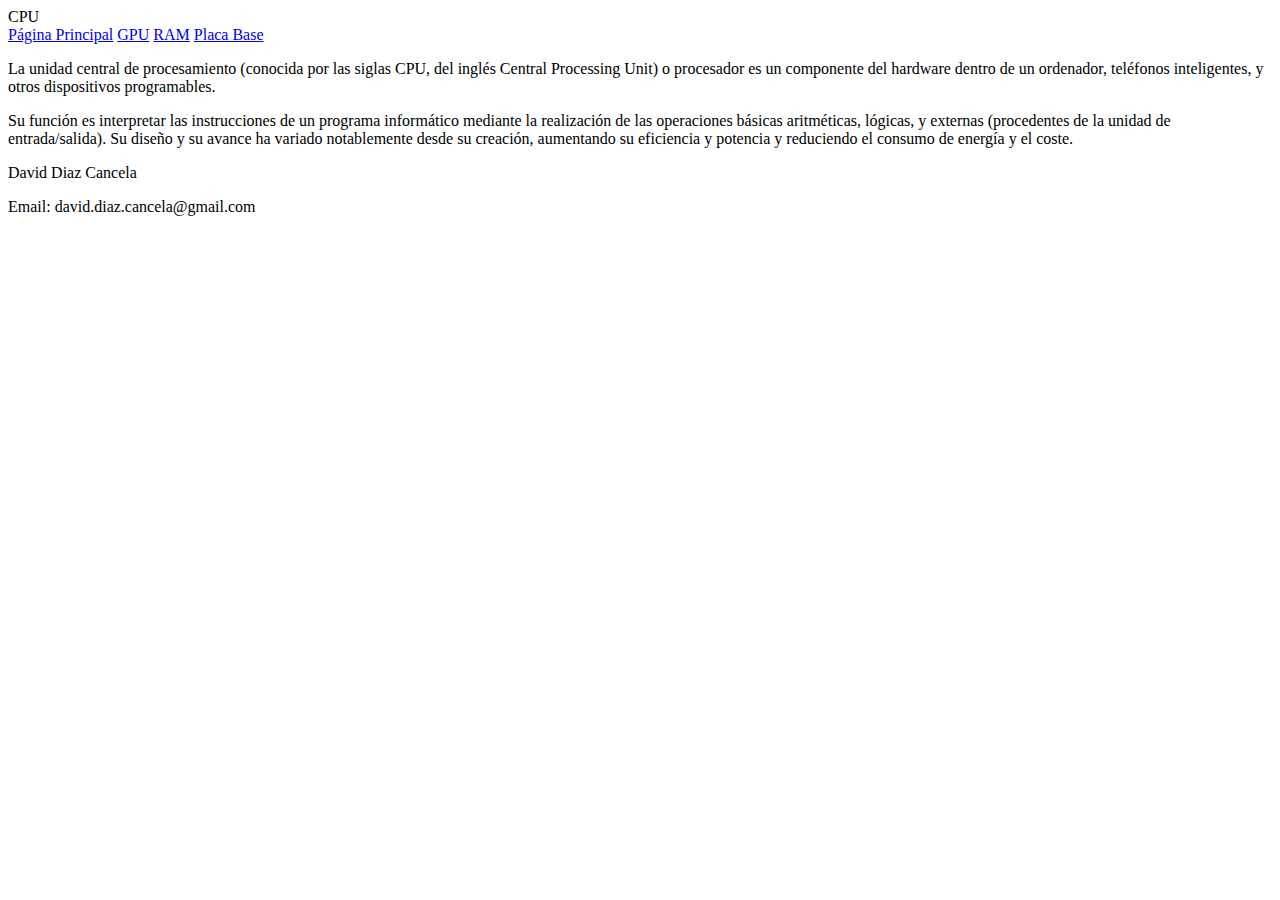
==== página1.html @ b2cf2fa9 "Initial commit" ====
<!DOCTYPE html>
<html lang="es">
<head>
    <meta charset="UTF-8">
    <meta name="viewport" content="width=device-width, initial-scale=1.0">
    <title>CPU</title>
    <link rel="stylesheet" href="css/estilos.css">
</head>
<body>
    <!-- Contenido de la página -->
    <header>CPU</header>
<nav>
    <a href="index.html">Página Principal</a>
    <a href="página2.html">GPU</a>
    <a href="página3.html">RAM</a>
    <a href="página4.html">Placa Base</a>
</nav>
    <p>La unidad central de procesamiento (conocida por las siglas CPU, del inglés Central Processing Unit) o procesador es un componente del hardware dentro de un ordenador, teléfonos inteligentes, y otros dispositivos programables.</p>

    <p>   Su función es interpretar las instrucciones de un programa informático mediante la realización de las operaciones básicas aritméticas, lógicas, y externas (procedentes de la unidad de entrada/salida). Su diseño y su avance ha variado notablemente desde su creación, aumentando su eficiencia y potencia y reduciendo el consumo de energía y el coste.</p>
</body>
<footer>
    <div>
    <p>David Diaz Cancela</p>
    <p>Email: david.diaz.cancela@gmail.com</p>
    </div>
</footer>
</html>
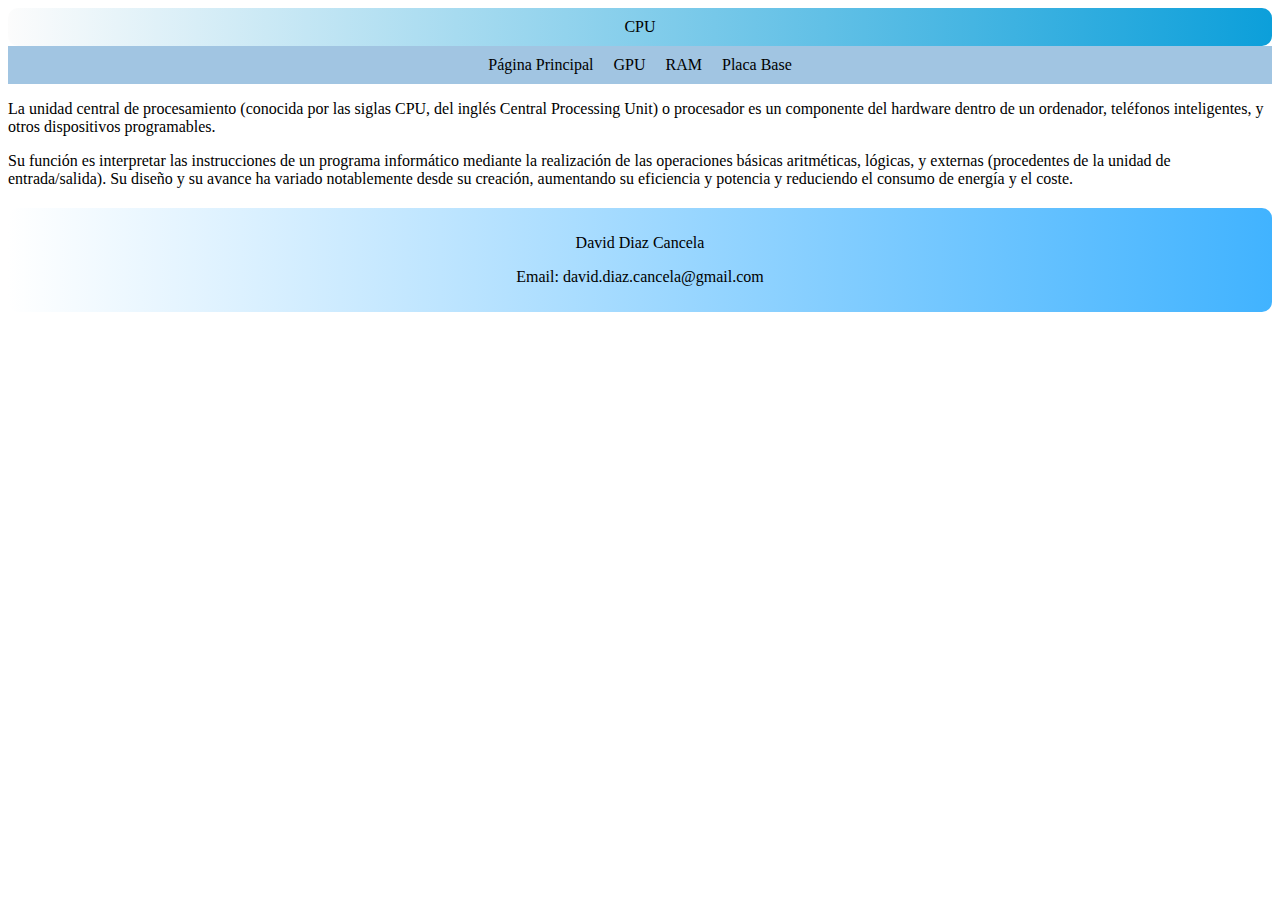
==== commit 08afd10e: "página1.html" ====
--- a/página1.html
+++ b/página1.html
@@ -4,7 +4,7 @@
     <meta charset="UTF-8">
     <meta name="viewport" content="width=device-width, initial-scale=1.0">
     <title>CPU</title>
-    <link rel="stylesheet" href="css/estilos.css">
+    <link rel="stylesheet" href="estilos.css">
 </head>
 <body>
     <!-- Contenido de la página -->
--- a/estilos.css
+++ b/estilos.css
@@ -0,0 +1,42 @@
+body {
+    height: 800px;
+    background-image: url(https://tse3.mm.bing.net/th?id=OIP.h23CVw-NHdJxnBRN_6rvMAHaEo&pid=Api&P=0&h=180);
+  background-size: cover;
+    background-repeat:no-repeat;
+    background-position: center center;
+}
+header {
+    background: linear-gradient(to right, #fcfcfc, #0c9fda);
+    border-radius: 10px;
+    padding: 10px;
+    text-align: center;
+}
+nav {
+    background-color: #a1c5e2;
+    display: flex;
+    justify-content: center;
+    padding: 10px;
+}
+
+nav a {
+    color: #000000;
+    text-decoration: none;
+    margin: 0 10px;
+}
+img {
+    width: 100%;
+    height: auto;
+}
+
+a {
+    display: block;
+    text-align: center;
+    margin: 10px 0;
+}
+footer {
+    background: linear-gradient(to right, #ffffff, #41b3ff);
+    border-radius: 10px;
+    padding: 10px;
+    text-align: center;
+    margin-top: 20px;
+}